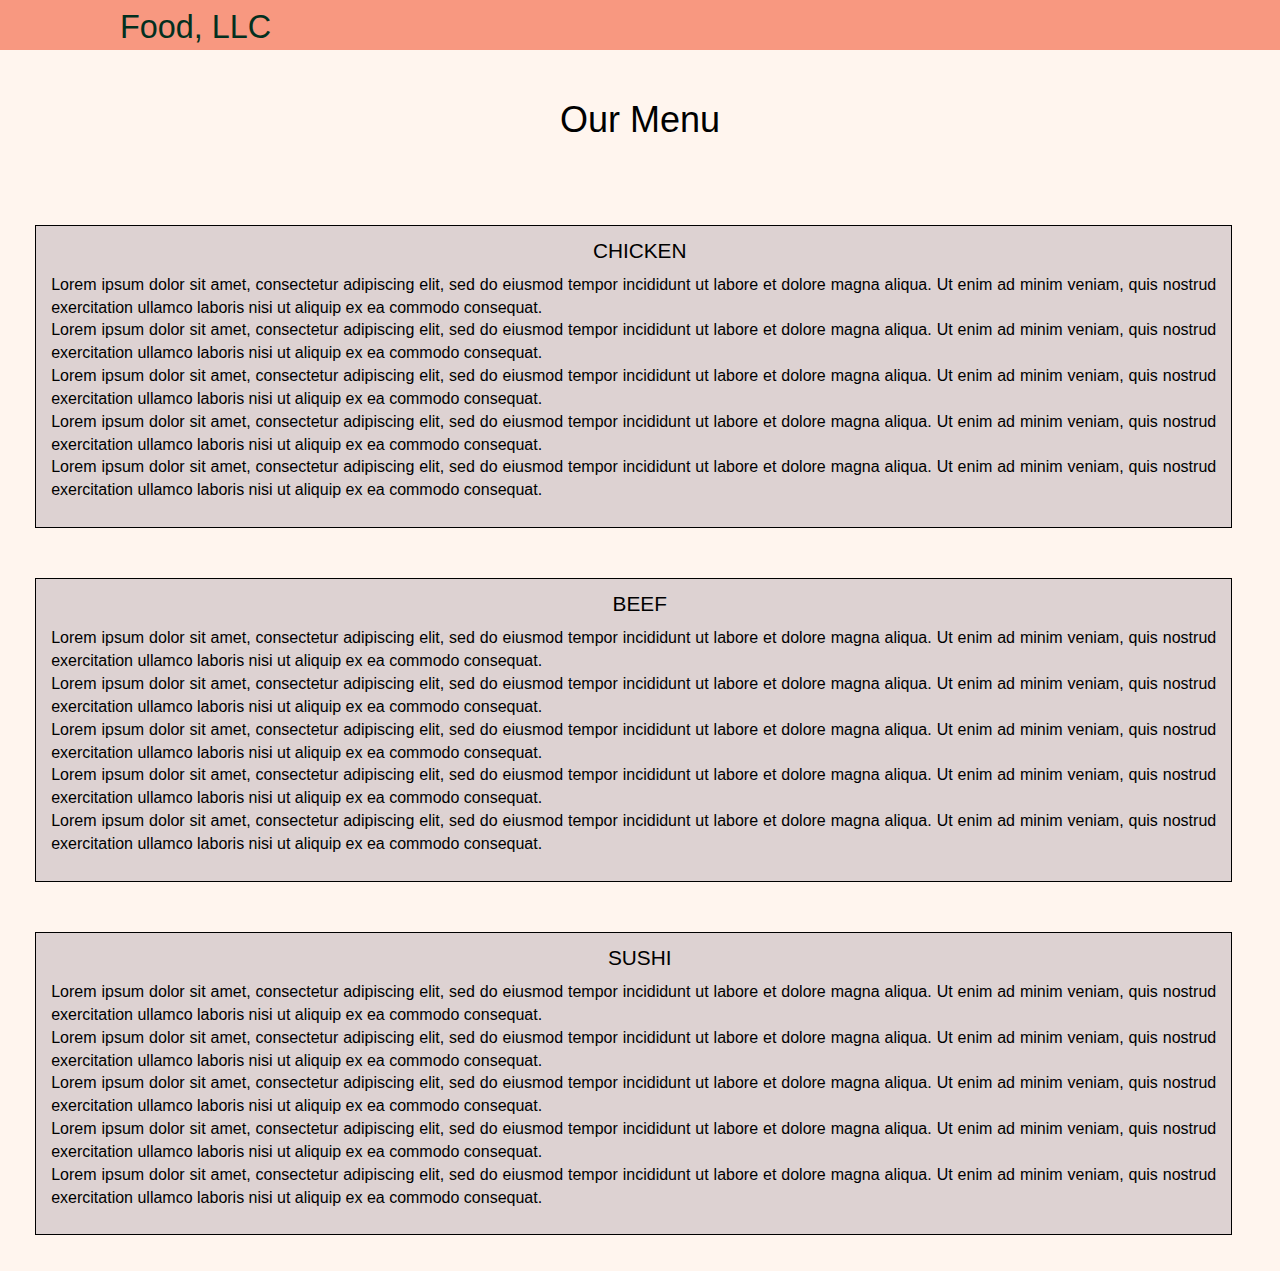
==== module3-solution/index.html @ 61bd07bd "added solution od assigment 3" ====
<!doctype html>
<html lang="en">
  <head>
    <meta charset="utf-8">
    <meta http-equiv="X-UA-Compatible" content="IE=edge">
    <meta name="viewport" content="width=device-width, initial-scale=1">
    <title> Assingment 4</title>
    <link rel="stylesheet" href="css/bootstrap.min.css">
    <link rel="stylesheet" href="css/styles.css">
  </head>
<body>
  <header>
    <nav class="main-navbar navbar navbar-default">
      <div class="container">

        <div class="navbar-header">
          <a class="navbar-brand navbar-left" href="#"> <h1>Food, LLC </h1> </a>
          <button id="navbarToggle" type="button" class="navbar-toggle collapsed" data-toggle="collapse" data-target="#collapsable-nav" aria-expanded="false">
            <span class="sr-only">Toggle navigation</span>
            <span class="icon-bar"></span>
            <span class="icon-bar"></span>
            <span class="icon-bar"></span>
          </button>
        </div>

        <div id="collapsable-nav" class="main-nav-list collapse navbar-collapse">
          <ul class="nav-list nav navbar-nav navbar-right">
            <li class="visible-xs">
              <a href="#chickenid"> Chicken </a>
          </li>
          <li class="visible-xs">
              <a href="#beefid"> Beef </a>
          </li>
          <li class="visible-xs">
              <a href="#sushiid"> Sushi </a>
          </li>
          </ul>
        </div>
      </div> <!-- End of container -->
    </nav>
  </header>

  <h1> Our Menu</h1>
        <div class="mainbox">
            <div class="col-lg-12 col-md-12 col-sl-12 box">
                <h2 id="chickenid" class="title chicolor">Chicken</h2>
                <p>Lorem ipsum dolor sit amet, consectetur adipiscing elit, sed do eiusmod tempor incididunt ut labore et dolore magna aliqua. Ut enim ad minim veniam, quis nostrud exercitation ullamco laboris nisi ut aliquip ex ea commodo consequat. <br>
                Lorem ipsum dolor sit amet, consectetur adipiscing elit, sed do eiusmod tempor incididunt ut labore et dolore magna aliqua. Ut enim ad minim veniam, quis nostrud exercitation ullamco laboris nisi ut aliquip ex ea commodo consequat.<br>
                Lorem ipsum dolor sit amet, consectetur adipiscing elit, sed do eiusmod tempor incididunt ut labore et dolore magna aliqua. Ut enim ad minim veniam, quis nostrud exercitation ullamco laboris nisi ut aliquip ex ea commodo consequat.<br>
              Lorem ipsum dolor sit amet, consectetur adipiscing elit, sed do eiusmod tempor incididunt ut labore et dolore magna aliqua. Ut enim ad minim veniam, quis nostrud exercitation ullamco laboris nisi ut aliquip ex ea commodo consequat.<br>
              Lorem ipsum dolor sit amet, consectetur adipiscing elit, sed do eiusmod tempor incididunt ut labore et dolore magna aliqua. Ut enim ad minim veniam, quis nostrud exercitation ullamco laboris nisi ut aliquip ex ea commodo consequat.<br></p>
            </div>
            <div  class="col-lg-12 col-md-12 col-sl-12 box">
                <h2 id="beefid" class="title beefcolor">Beef</h2>
                <p>Lorem ipsum dolor sit amet, consectetur adipiscing elit, sed do eiusmod tempor incididunt ut labore et dolore magna aliqua. Ut enim ad minim veniam, quis nostrud exercitation ullamco laboris nisi ut aliquip ex ea commodo consequat. <br>
                Lorem ipsum dolor sit amet, consectetur adipiscing elit, sed do eiusmod tempor incididunt ut labore et dolore magna aliqua. Ut enim ad minim veniam, quis nostrud exercitation ullamco laboris nisi ut aliquip ex ea commodo consequat.<br>
                Lorem ipsum dolor sit amet, consectetur adipiscing elit, sed do eiusmod tempor incididunt ut labore et dolore magna aliqua. Ut enim ad minim veniam, quis nostrud exercitation ullamco laboris nisi ut aliquip ex ea commodo consequat.<br>
                Lorem ipsum dolor sit amet, consectetur adipiscing elit, sed do eiusmod tempor incididunt ut labore et dolore magna aliqua. Ut enim ad minim veniam, quis nostrud exercitation ullamco laboris nisi ut aliquip ex ea commodo consequat.<br>
                Lorem ipsum dolor sit amet, consectetur adipiscing elit, sed do eiusmod tempor incididunt ut labore et dolore magna aliqua. Ut enim ad minim veniam, quis nostrud exercitation ullamco laboris nisi ut aliquip ex ea commodo consequat.<br></p>
            </div>
            <div class="col-lg-12 col-md-12 col-sl-12 box">
                <h2 id="sushiid" class="title sushicolor">Sushi</h2>
                <p>Lorem ipsum dolor sit amet, consectetur adipiscing elit, sed do eiusmod tempor incididunt ut labore et dolore magna aliqua. Ut enim ad minim veniam, quis nostrud exercitation ullamco laboris nisi ut aliquip ex ea commodo consequat. <br>
                Lorem ipsum dolor sit amet, consectetur adipiscing elit, sed do eiusmod tempor incididunt ut labore et dolore magna aliqua. Ut enim ad minim veniam, quis nostrud exercitation ullamco laboris nisi ut aliquip ex ea commodo consequat.<br>
                Lorem ipsum dolor sit amet, consectetur adipiscing elit, sed do eiusmod tempor incididunt ut labore et dolore magna aliqua. Ut enim ad minim veniam, quis nostrud exercitation ullamco laboris nisi ut aliquip ex ea commodo consequat.<br>
                Lorem ipsum dolor sit amet, consectetur adipiscing elit, sed do eiusmod tempor incididunt ut labore et dolore magna aliqua. Ut enim ad minim veniam, quis nostrud exercitation ullamco laboris nisi ut aliquip ex ea commodo consequat.<br>
                Lorem ipsum dolor sit amet, consectetur adipiscing elit, sed do eiusmod tempor incididunt ut labore et dolore magna aliqua. Ut enim ad minim veniam, quis nostrud exercitation ullamco laboris nisi ut aliquip ex ea commodo consequat.<br></p>
            </div>
        </div>

  <!-- jQuery (Bootstrap JS plugins depend on it) -->
  <script src="js/jquery-1.11.3.min.js"></script>
  <script src="js/bootstrap.min.js"></script>
  <script src="js/script.js"></script>
</body>
</html>
---- module3-solution/css/styles.css ----
body {
  font-size: 16px;
  color: #fff;
  font-family: sans-serif;
  background-color: #FFF5EE;
}

/*HEADER*/
.main-navbar {
  background-color: #F89880;
  border-radius: 0;
  border: 0;
}

.navbar-brand h1 { /*Name of brand*/
  font-size: 1.8em;
  color: #023020;
  margin-top: 0;
  margin-bottom: 0;
  line-height: .75;
}
.navbar-header button.navbar-toggle, .navbar-header .icon-bar {
  border: 1px solid #61122f;
}
.navbar-header button.navbar-toggle {
  clear: both;
  margin-top: -30px;
}
.navbar-collapse{
  border-top: 0;
}
.navbar-  .navbar-nav>li>a { /*color of collapse menu*/
  color: #fff;
}
.navbar-default .navbar-nav>li>a:hover { /*color of background selected item*/
    color: #333;
    background-color: #F3E5AB;
}
.nav-list {
  margin-top: 10px;
}
.nav-list a {
  text-align: center;
  font-size: 1.3em;
}

/*Main content*/
h1 {
  text-align: center;
  margin: 50px;
  color: black;
}

/* Simple Responsive Framework. */
.mainbox {
  position: absolute;
  padding: 10px;
}
.box {
  background-color: #ddd2d2;
  border : 1px solid black;
  margin: 2%;
  padding: 15px;
}

.title {
  text-align: center;
  margin: 0px;
  padding: 5px;
  position: relative;
  top: -6px;
  right: -6px;
  font-size: 1.3em;
  color: black;
  text-transform: uppercase;
}

p {
  color: black;
  font-size: 16px;
  clear: right;
  text-align: justify;
}



/********** Large devices only **********/
@media (min-width: 992px) {
  .col-lg-12 {
    float: left;
    width: 95%;
  }
}
/********** Medium devices only **********/
@media (min-width: 768px) and (max-width: 991px) {
  .col-md-12 {
    width: 95%;
    float: left;

  }
}
/********** Small devices only **********/
@media (max-width: 767px) {
  .col-sl-12 {
    width: 95%;
    float: left;

  }
}
/********** Extra small devices only **********/
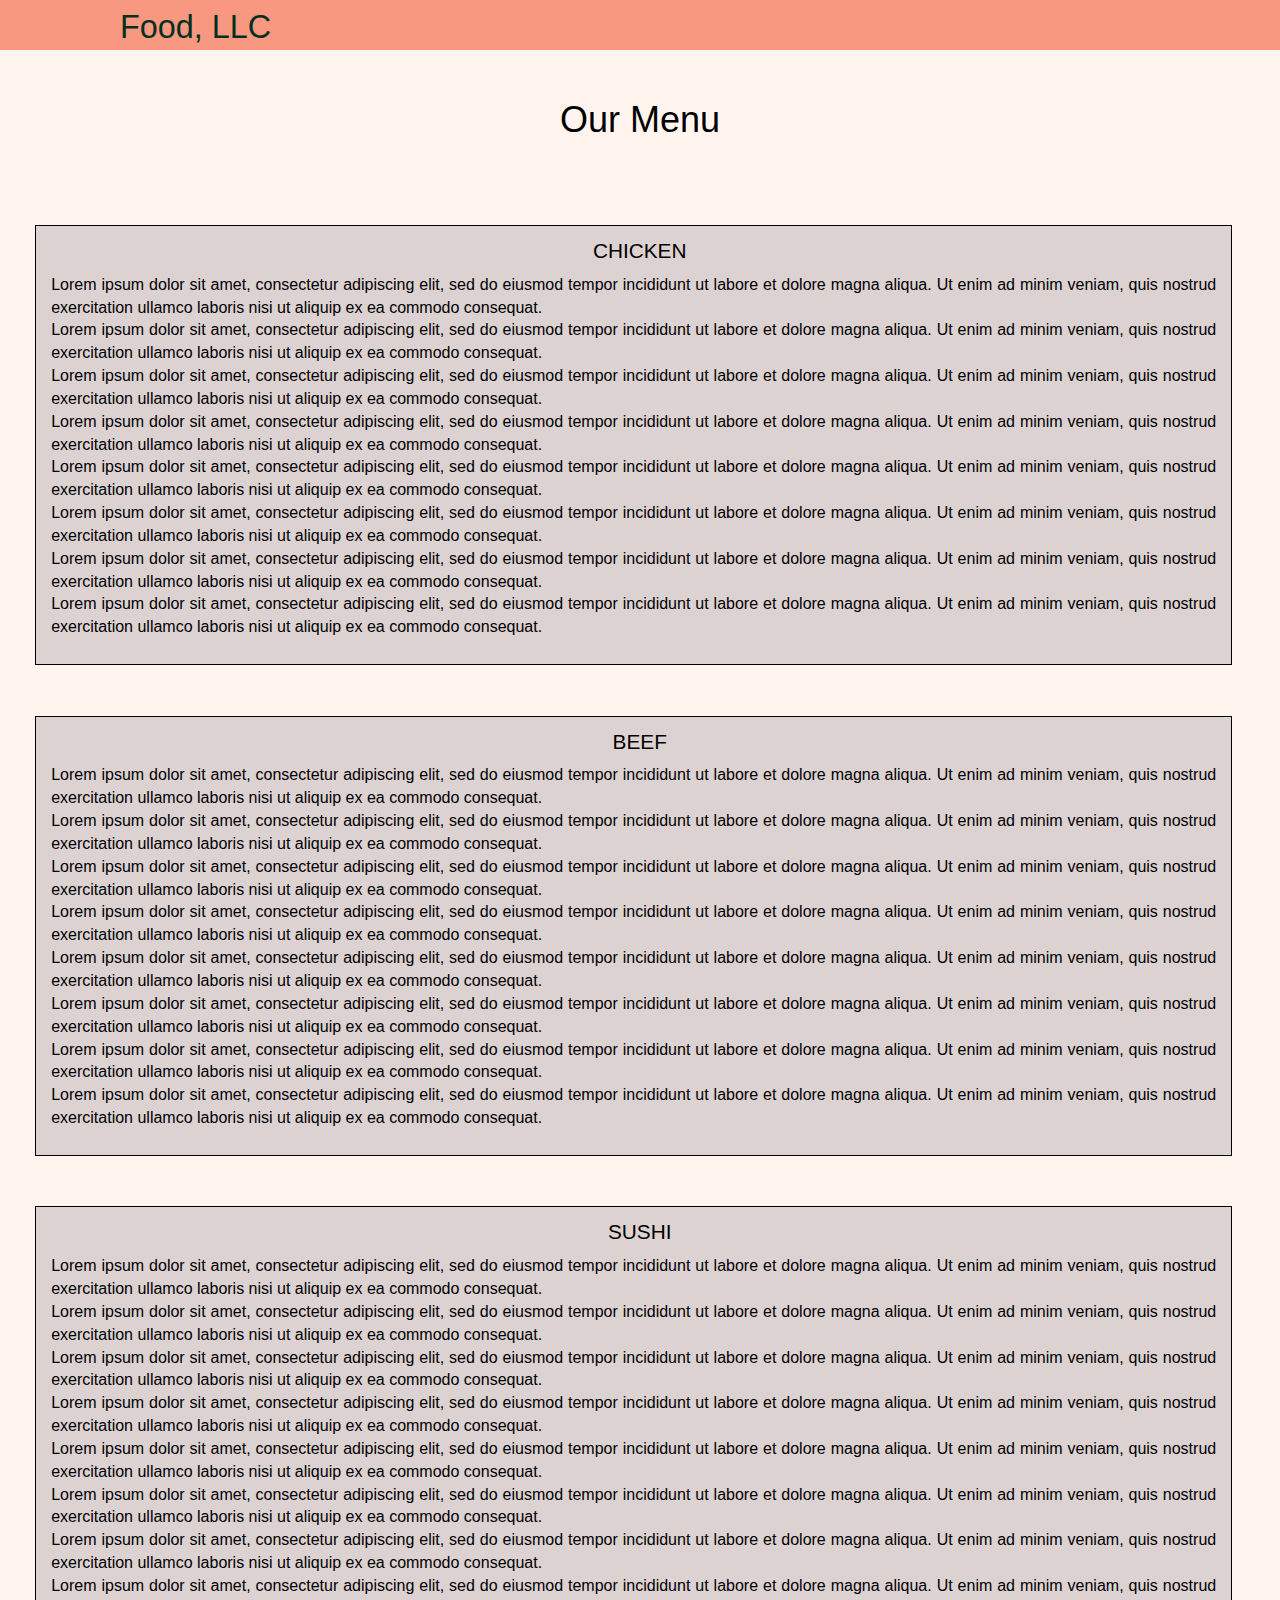
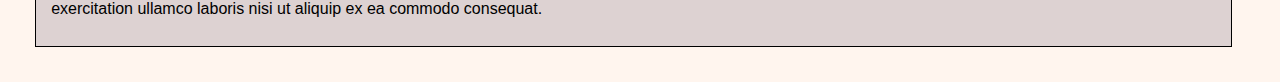
==== commit 9e2ba107: "adee34d more text to main box" ====
--- a/module3-solution/index.html
+++ b/module3-solution/index.html
@@ -47,8 +47,12 @@
                 <p>Lorem ipsum dolor sit amet, consectetur adipiscing elit, sed do eiusmod tempor incididunt ut labore et dolore magna aliqua. Ut enim ad minim veniam, quis nostrud exercitation ullamco laboris nisi ut aliquip ex ea commodo consequat. <br>
                 Lorem ipsum dolor sit amet, consectetur adipiscing elit, sed do eiusmod tempor incididunt ut labore et dolore magna aliqua. Ut enim ad minim veniam, quis nostrud exercitation ullamco laboris nisi ut aliquip ex ea commodo consequat.<br>
                 Lorem ipsum dolor sit amet, consectetur adipiscing elit, sed do eiusmod tempor incididunt ut labore et dolore magna aliqua. Ut enim ad minim veniam, quis nostrud exercitation ullamco laboris nisi ut aliquip ex ea commodo consequat.<br>
-              Lorem ipsum dolor sit amet, consectetur adipiscing elit, sed do eiusmod tempor incididunt ut labore et dolore magna aliqua. Ut enim ad minim veniam, quis nostrud exercitation ullamco laboris nisi ut aliquip ex ea commodo consequat.<br>
-              Lorem ipsum dolor sit amet, consectetur adipiscing elit, sed do eiusmod tempor incididunt ut labore et dolore magna aliqua. Ut enim ad minim veniam, quis nostrud exercitation ullamco laboris nisi ut aliquip ex ea commodo consequat.<br></p>
+                Lorem ipsum dolor sit amet, consectetur adipiscing elit, sed do eiusmod tempor incididunt ut labore et dolore magna aliqua. Ut enim ad minim veniam, quis nostrud exercitation ullamco laboris nisi ut aliquip ex ea commodo consequat.<br>
+                Lorem ipsum dolor sit amet, consectetur adipiscing elit, sed do eiusmod tempor incididunt ut labore et dolore magna aliqua. Ut enim ad minim veniam, quis nostrud exercitation ullamco laboris nisi ut aliquip ex ea commodo consequat.<br>
+                Lorem ipsum dolor sit amet, consectetur adipiscing elit, sed do eiusmod tempor incididunt ut labore et dolore magna aliqua. Ut enim ad minim veniam, quis nostrud exercitation ullamco laboris nisi ut aliquip ex ea commodo consequat.<br>
+                Lorem ipsum dolor sit amet, consectetur adipiscing elit, sed do eiusmod tempor incididunt ut labore et dolore magna aliqua. Ut enim ad minim veniam, quis nostrud exercitation ullamco laboris nisi ut aliquip ex ea commodo consequat.<br>
+                Lorem ipsum dolor sit amet, consectetur adipiscing elit, sed do eiusmod tempor incididunt ut labore et dolore magna aliqua. Ut enim ad minim veniam, quis nostrud exercitation ullamco laboris nisi ut aliquip ex ea commodo consequat.<br>
+                </p>
             </div>
             <div  class="col-lg-12 col-md-12 col-sl-12 box">
                 <h2 id="beefid" class="title beefcolor">Beef</h2>
@@ -56,11 +60,18 @@
                 Lorem ipsum dolor sit amet, consectetur adipiscing elit, sed do eiusmod tempor incididunt ut labore et dolore magna aliqua. Ut enim ad minim veniam, quis nostrud exercitation ullamco laboris nisi ut aliquip ex ea commodo consequat.<br>
                 Lorem ipsum dolor sit amet, consectetur adipiscing elit, sed do eiusmod tempor incididunt ut labore et dolore magna aliqua. Ut enim ad minim veniam, quis nostrud exercitation ullamco laboris nisi ut aliquip ex ea commodo consequat.<br>
                 Lorem ipsum dolor sit amet, consectetur adipiscing elit, sed do eiusmod tempor incididunt ut labore et dolore magna aliqua. Ut enim ad minim veniam, quis nostrud exercitation ullamco laboris nisi ut aliquip ex ea commodo consequat.<br>
-                Lorem ipsum dolor sit amet, consectetur adipiscing elit, sed do eiusmod tempor incididunt ut labore et dolore magna aliqua. Ut enim ad minim veniam, quis nostrud exercitation ullamco laboris nisi ut aliquip ex ea commodo consequat.<br></p>
+                Lorem ipsum dolor sit amet, consectetur adipiscing elit, sed do eiusmod tempor incididunt ut labore et dolore magna aliqua. Ut enim ad minim veniam, quis nostrud exercitation ullamco laboris nisi ut aliquip ex ea commodo consequat.<br>
+                Lorem ipsum dolor sit amet, consectetur adipiscing elit, sed do eiusmod tempor incididunt ut labore et dolore magna aliqua. Ut enim ad minim veniam, quis nostrud exercitation ullamco laboris nisi ut aliquip ex ea commodo consequat.<br>
+                Lorem ipsum dolor sit amet, consectetur adipiscing elit, sed do eiusmod tempor incididunt ut labore et dolore magna aliqua. Ut enim ad minim veniam, quis nostrud exercitation ullamco laboris nisi ut aliquip ex ea commodo consequat.<br>
+                Lorem ipsum dolor sit amet, consectetur adipiscing elit, sed do eiusmod tempor incididunt ut labore et dolore magna aliqua. Ut enim ad minim veniam, quis nostrud exercitation ullamco laboris nisi ut aliquip ex ea commodo consequat.<br>
+                </p>
             </div>
             <div class="col-lg-12 col-md-12 col-sl-12 box">
                 <h2 id="sushiid" class="title sushicolor">Sushi</h2>
                 <p>Lorem ipsum dolor sit amet, consectetur adipiscing elit, sed do eiusmod tempor incididunt ut labore et dolore magna aliqua. Ut enim ad minim veniam, quis nostrud exercitation ullamco laboris nisi ut aliquip ex ea commodo consequat. <br>
+                Lorem ipsum dolor sit amet, consectetur adipiscing elit, sed do eiusmod tempor incididunt ut labore et dolore magna aliqua. Ut enim ad minim veniam, quis nostrud exercitation ullamco laboris nisi ut aliquip ex ea commodo consequat.<br>
+                Lorem ipsum dolor sit amet, consectetur adipiscing elit, sed do eiusmod tempor incididunt ut labore et dolore magna aliqua. Ut enim ad minim veniam, quis nostrud exercitation ullamco laboris nisi ut aliquip ex ea commodo consequat.<br>
+                Lorem ipsum dolor sit amet, consectetur adipiscing elit, sed do eiusmod tempor incididunt ut labore et dolore magna aliqua. Ut enim ad minim veniam, quis nostrud exercitation ullamco laboris nisi ut aliquip ex ea commodo consequat.<br>
                 Lorem ipsum dolor sit amet, consectetur adipiscing elit, sed do eiusmod tempor incididunt ut labore et dolore magna aliqua. Ut enim ad minim veniam, quis nostrud exercitation ullamco laboris nisi ut aliquip ex ea commodo consequat.<br>
                 Lorem ipsum dolor sit amet, consectetur adipiscing elit, sed do eiusmod tempor incididunt ut labore et dolore magna aliqua. Ut enim ad minim veniam, quis nostrud exercitation ullamco laboris nisi ut aliquip ex ea commodo consequat.<br>
                 Lorem ipsum dolor sit amet, consectetur adipiscing elit, sed do eiusmod tempor incididunt ut labore et dolore magna aliqua. Ut enim ad minim veniam, quis nostrud exercitation ullamco laboris nisi ut aliquip ex ea commodo consequat.<br>
